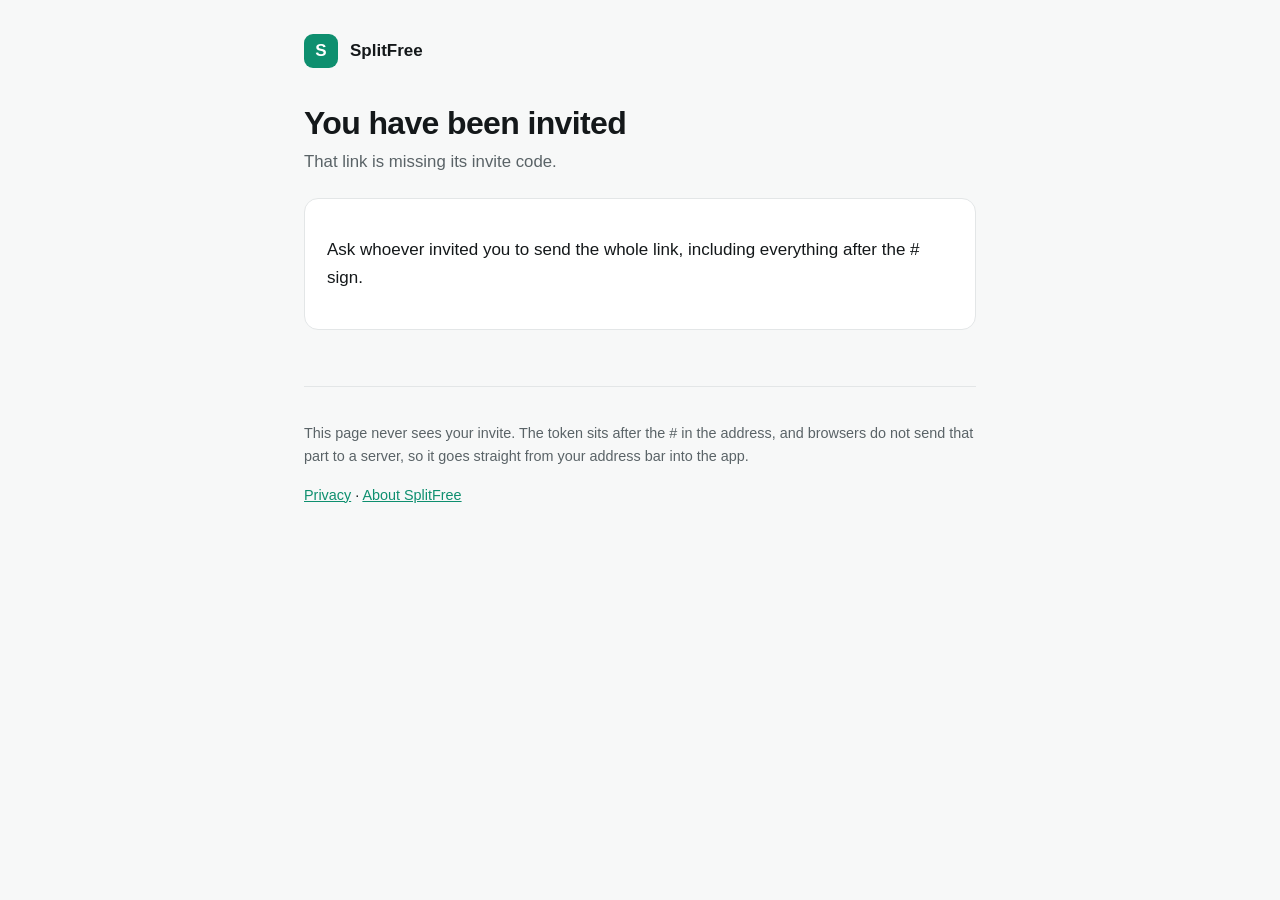
==== docs/join.html @ ad0d0fd4 "Host the site, and stop offering sign-ins that are not configured The apps linked to splitfree.app f" ====
<!doctype html>
<html lang="en">
<head>
<meta charset="utf-8">
<meta name="viewport" content="width=device-width, initial-scale=1">
<title>Join on SplitFree</title>
<meta name="robots" content="noindex">
<link rel="stylesheet" href="_style.css">
</head>
<body>
<main>
  <header><span class="mark">S</span><a href="./">SplitFree</a></header>

  <h1>You have been invited</h1>
  <p class="sub" id="lede">Opening SplitFree.</p>

  <div class="card">
    <p id="hint">If nothing happens, tap the button below.</p>
    <p><a class="btn" id="open" href="#">Open in SplitFree</a></p>
    <p class="meta" id="fallback" style="display:none">
      Do not have the app yet? Install SplitFree first, then tap your invite
      link again.
    </p>
  </div>

  <footer>
    <p class="meta">
      This page never sees your invite. The token sits after the # in the
      address, and browsers do not send that part to a server, so it goes
      straight from your address bar into the app.
    </p>
    <p><a href="privacy.html">Privacy</a> &middot; <a href="./">About SplitFree</a></p>
  </footer>
</main>

<script>
  // The token lives in the fragment, which is exactly why this page can be
  // static and hosted anywhere: the server is never told what the invite is.
  var token = (location.hash || "").replace(/^#/, "");
  var target = token ? "splitfree://join#" + token : "splitfree://join";
  var open = document.getElementById("open");
  open.setAttribute("href", target);

  if (!token) {
    document.getElementById("lede").textContent = "That link is missing its invite code.";
    document.getElementById("hint").textContent =
      "Ask whoever invited you to send the whole link, including everything after the # sign.";
    open.style.display = "none";
  } else {
    // Try immediately. If the app is not installed nothing happens, which is
    // why the button stays on screen rather than being a redirect gamble.
    window.location.href = target;
    setTimeout(function () {
      document.getElementById("fallback").style.display = "block";
    }, 1500);
  }
</script>
</body>
</html>
---- docs/_style.css ----
/* One stylesheet for the three pages. No fonts, scripts or assets are fetched
   from anywhere, so the site works offline and adds no third parties to a
   privacy policy that promises there aren't any. */

:root {
  --bg: #f7f8f8;
  --surface: #ffffff;
  --ink: #14181a;
  --ink-soft: #5a6367;
  --line: #e3e6e7;
  --accent: #0e8f6f;
}

@media (prefers-color-scheme: dark) {
  :root {
    --bg: #101314;
    --surface: #181c1e;
    --ink: #f2f4f4;
    --ink-soft: #9aa4a8;
    --line: #272d30;
    --accent: #35b795;
  }
}

* { box-sizing: border-box; }

body {
  margin: 0;
  padding: 0 20px 80px;
  background: var(--bg);
  color: var(--ink);
  font: 17px/1.65 -apple-system, BlinkMacSystemFont, "Segoe UI", Roboto, sans-serif;
  -webkit-text-size-adjust: 100%;
}

main { max-width: 42rem; margin: 0 auto; }

header {
  display: flex;
  align-items: center;
  gap: 12px;
  padding: 34px 0 8px;
}

.mark {
  width: 34px;
  height: 34px;
  border-radius: 9px;
  background: var(--accent);
  display: grid;
  place-items: center;
  color: #fff;
  font-weight: 700;
  font-size: 17px;
  flex: none;
}

header a { color: var(--ink); text-decoration: none; font-weight: 600; }

h1 { font-size: 2rem; line-height: 1.2; margin: 28px 0 6px; letter-spacing: -0.02em; }
h2 { font-size: 1.15rem; margin: 34px 0 8px; letter-spacing: -0.01em; }
h3 { font-size: 1rem; margin: 22px 0 4px; }

p, li { color: var(--ink); }
.sub, footer, .meta { color: var(--ink-soft); }
.sub { font-size: 1.05rem; margin-top: 0; }
.meta { font-size: 0.9rem; }

a { color: var(--accent); }

.card {
  background: var(--surface);
  border: 1px solid var(--line);
  border-radius: 14px;
  padding: 20px 22px;
  margin: 22px 0;
}

.btn {
  display: inline-block;
  background: var(--accent);
  color: #fff;
  text-decoration: none;
  font-weight: 600;
  padding: 13px 24px;
  border-radius: 999px;
  margin-top: 6px;
}

ul { padding-left: 20px; }
li { margin: 5px 0; }

table { border-collapse: collapse; width: 100%; font-size: 0.95rem; }
th, td { text-align: left; padding: 8px 10px; border-bottom: 1px solid var(--line); }
th { color: var(--ink-soft); font-weight: 600; }

footer {
  margin-top: 56px;
  padding-top: 20px;
  border-top: 1px solid var(--line);
  font-size: 0.9rem;
}
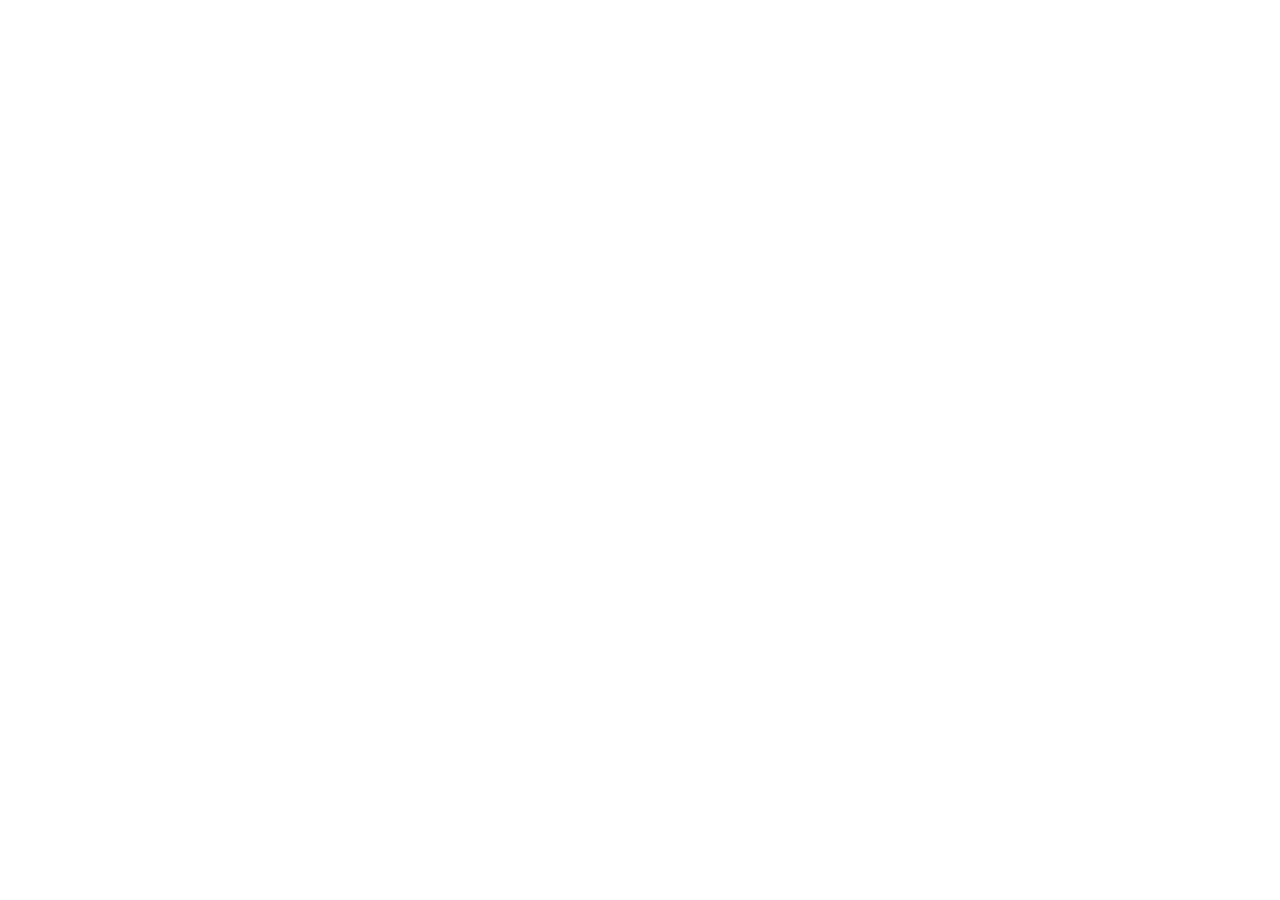
==== commit f719c704: "Move the web home to splitfree.dev - New site/ folder holds the landing, join, and privacy pages, de" ====
--- a/docs/join.html
+++ b/docs/join.html
@@ -9,51 +9,22 @@
 </head>
 <body>
 <main>
-  <header><span class="mark">S</span><a href="./">SplitFree</a></header>
+  <header><span class="mark">S</span><a href="https://splitfree.dev/">SplitFree</a></header>
 
-  <h1>You have been invited</h1>
-  <p class="sub" id="lede">Opening SplitFree.</p>
+  <h1>One moment</h1>
+  <p class="sub">This invite now lives at splitfree.dev. Taking you there.</p>
 
   <div class="card">
-    <p id="hint">If nothing happens, tap the button below.</p>
-    <p><a class="btn" id="open" href="#">Open in SplitFree</a></p>
-    <p class="meta" id="fallback" style="display:none">
-      Do not have the app yet? Install SplitFree first, then tap your invite
-      link again.
-    </p>
+    <p><a class="btn" id="open" href="https://splitfree.dev/join">Continue to splitfree.dev</a></p>
   </div>
-
-  <footer>
-    <p class="meta">
-      This page never sees your invite. The token sits after the # in the
-      address, and browsers do not send that part to a server, so it goes
-      straight from your address bar into the app.
-    </p>
-    <p><a href="privacy.html">Privacy</a> &middot; <a href="./">About SplitFree</a></p>
-  </footer>
 </main>
 
 <script>
-  // The token lives in the fragment, which is exactly why this page can be
-  // static and hosted anywhere: the server is never told what the invite is.
-  var token = (location.hash || "").replace(/^#/, "");
-  var target = token ? "splitfree://join#" + token : "splitfree://join";
-  var open = document.getElementById("open");
-  open.setAttribute("href", target);
-
-  if (!token) {
-    document.getElementById("lede").textContent = "That link is missing its invite code.";
-    document.getElementById("hint").textContent =
-      "Ask whoever invited you to send the whole link, including everything after the # sign.";
-    open.style.display = "none";
-  } else {
-    // Try immediately. If the app is not installed nothing happens, which is
-    // why the button stays on screen rather than being a redirect gamble.
-    window.location.href = target;
-    setTimeout(function () {
-      document.getElementById("fallback").style.display = "block";
-    }, 1500);
-  }
+  // The invite token sits in the fragment, which browsers never send to any
+  // server. location.replace keeps it intact on the way to the new home.
+  var target = "https://splitfree.dev/join" + (location.hash || "");
+  document.getElementById("open").setAttribute("href", target);
+  location.replace(target);
 </script>
 </body>
 </html>
